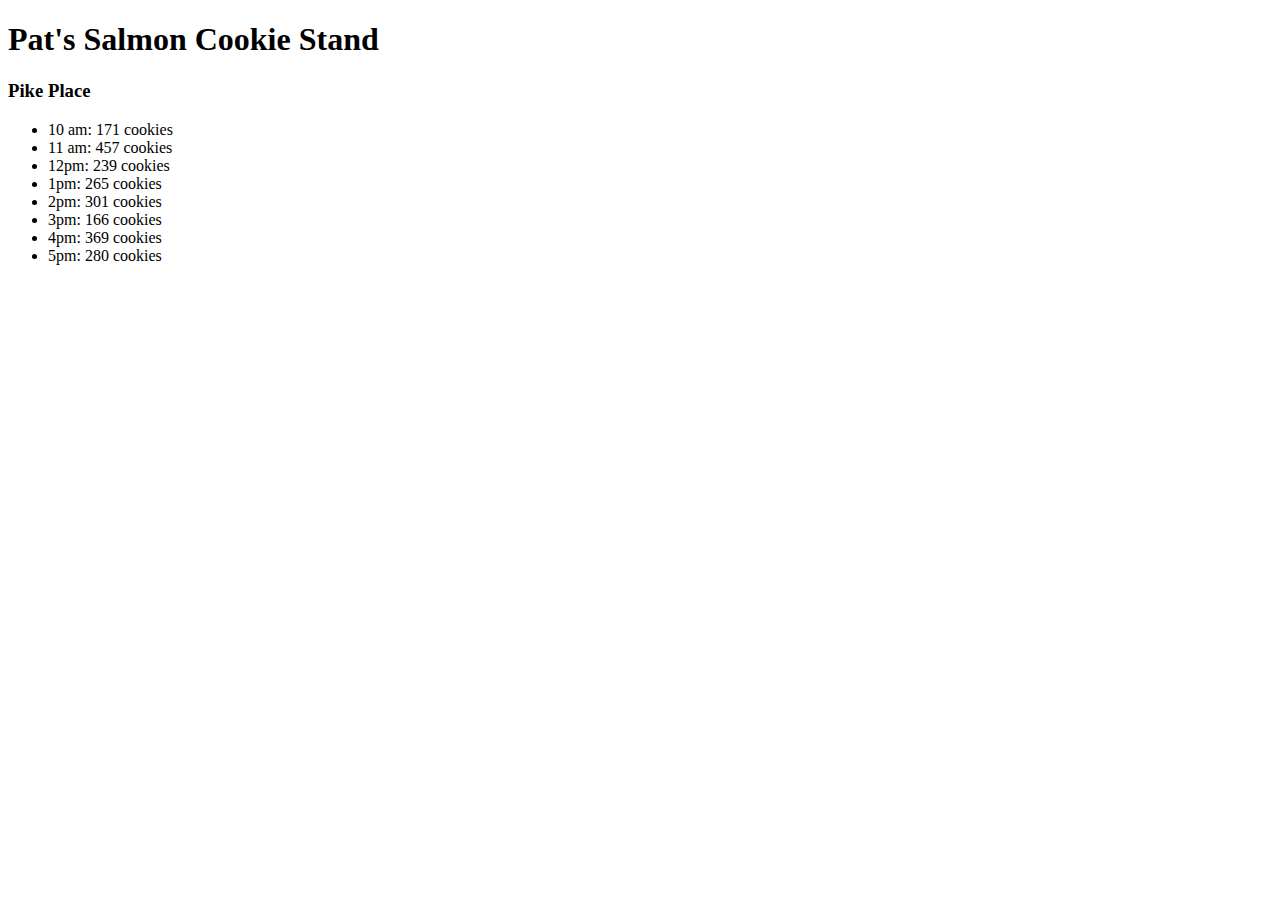
==== index.html @ c4118888 "Added H1 Tag, Added array and listing" ====
<!DOCTYPE html>
<html>
<head>
  <title>Pat's Salmon Cookie Stand</title>
</head>
<body>
<h1> Pat's Salmon Cookie Stand</h1>

  <h3>Pike Place</h1>
  <ul id="pike"></ul>


  <script src="app.js"></script>

</body>
</html>
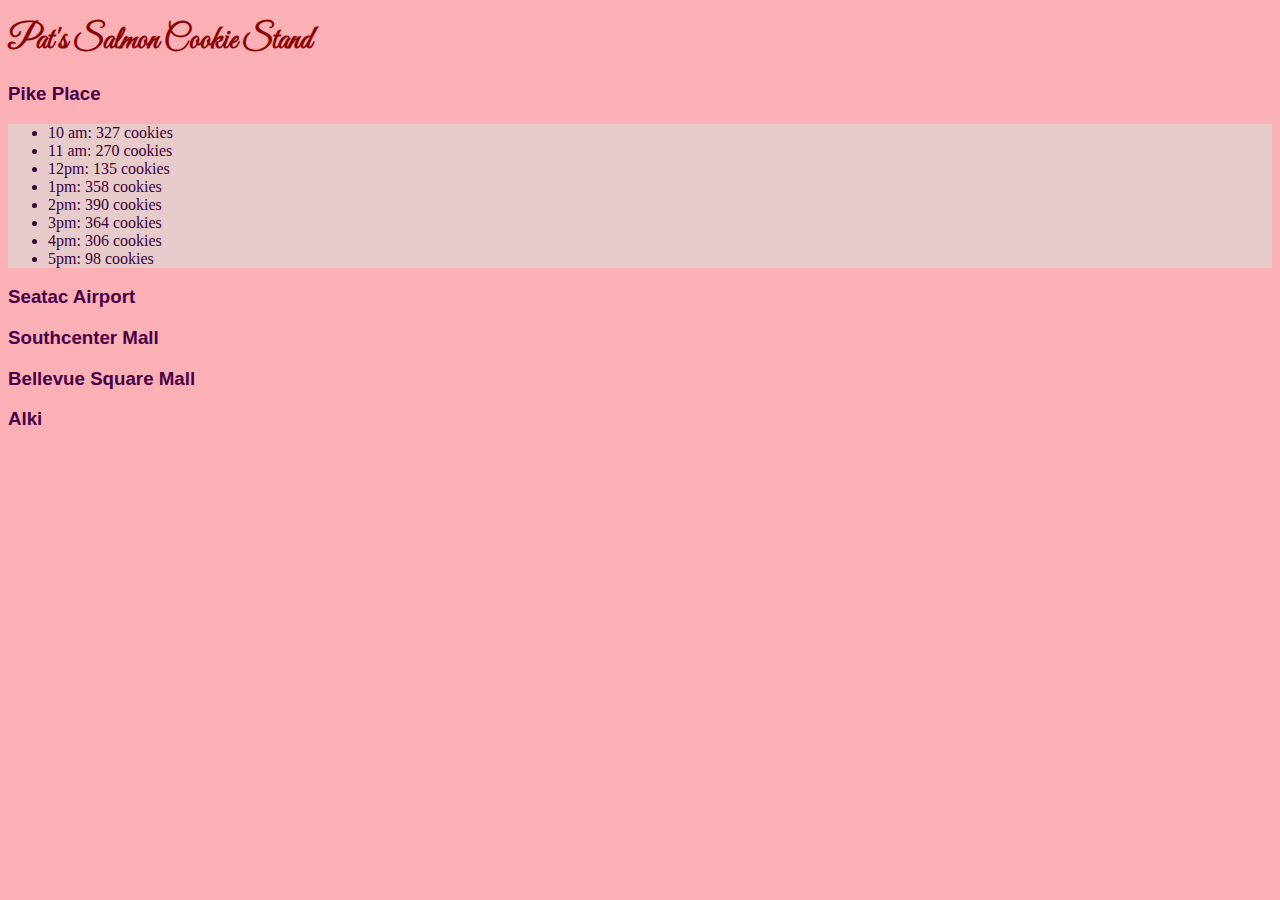
==== commit 3215c1b6: "Added Style Guide and added updated CSS" ====
--- a/index.html
+++ b/index.html
@@ -2,6 +2,8 @@
 <html>
 <head>
   <title>Pat's Salmon Cookie Stand</title>
+  <link rel="stylesheet" type="text/css" href="style.css">
+  <link href='https://fonts.googleapis.com/css?family=Great+Vibes' rel='stylesheet' type='text/css'>
 </head>
 <body>
 <h1> Pat's Salmon Cookie Stand</h1>
@@ -9,6 +11,17 @@
   <h3>Pike Place</h1>
   <ul id="pike"></ul>
 
+  <h3>Seatac Airport</h3>
+  <ul id="seatac"></ul>
+
+  <h3>Southcenter Mall</h3>
+  <ul id="southcenter"></ul>
+
+  <h3>Bellevue Square Mall</h3>
+  <ul id="bellSq"></ul>
+
+  <h3>Alki</h3>
+  <ul id=alki></ul>
 
   <script src="app.js"></script>
 
--- a/style.css
+++ b/style.css
@@ -0,0 +1,26 @@
+body {
+  background-color: #FAB0B5;
+  font-family: Georgia;
+}
+
+h1 {
+  color: #8A0606;
+  font-family: 'Great Vibes';
+}
+
+h3 {
+  font-family: Helvetica;
+  color: #470047;
+}
+li {
+  font-family: Georgia;
+  color: #3A003A;
+}
+
+ul {
+  background-color: #E7CBCB;
+}
+
+p {
+  font-family: Georgia;
+}
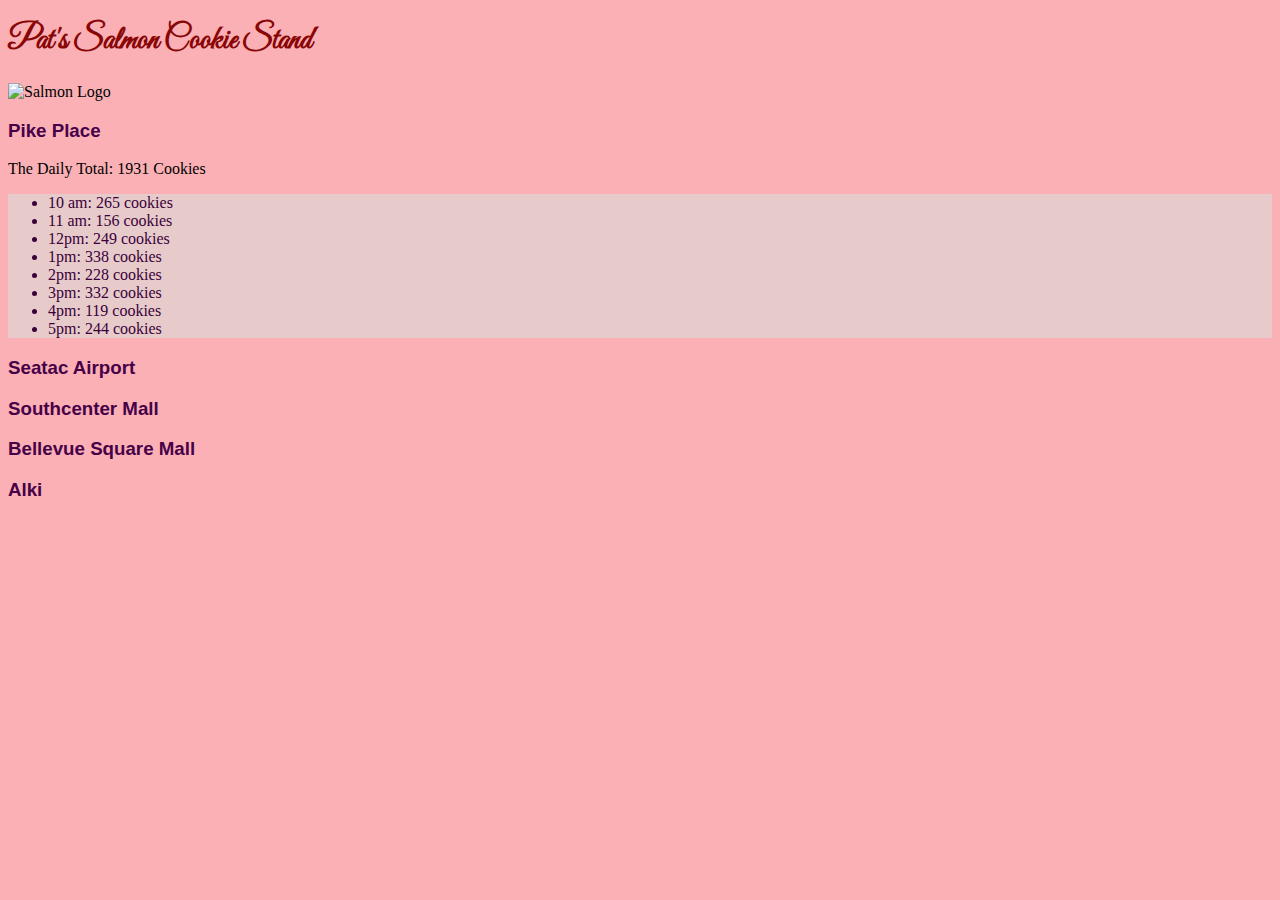
==== commit 39636af2: "changed makeUL and added more code" ====
--- a/index.html
+++ b/index.html
@@ -2,13 +2,15 @@
 <html>
 <head>
   <title>Pat's Salmon Cookie Stand</title>
-  <link rel="stylesheet" type="text/css" href="style.css">
-  <link href='https://fonts.googleapis.com/css?family=Great+Vibes' rel='stylesheet' type='text/css'>
+  <link rel="stylesheet" type="text/css" href="style.css" />
+  <link href='https://fonts.googleapis.com/css?family=Great+Vibes' rel='stylesheet' type='text/css' />
 </head>
 <body>
 <h1> Pat's Salmon Cookie Stand</h1>
+  <img src="img/salmon.png" width="300" alt="Salmon Logo" title="Salmon Logo" />
 
-  <h3>Pike Place</h1>
+  <h3>Pike Place</h3>
+  <p id="pikeTotal"></p>
   <ul id="pike"></ul>
 
   <h3>Seatac Airport</h3>
@@ -21,7 +23,7 @@
   <ul id="bellSq"></ul>
 
   <h3>Alki</h3>
-  <ul id=alki></ul>
+  <ul id="alki"></ul>
 
   <script src="app.js"></script>
 
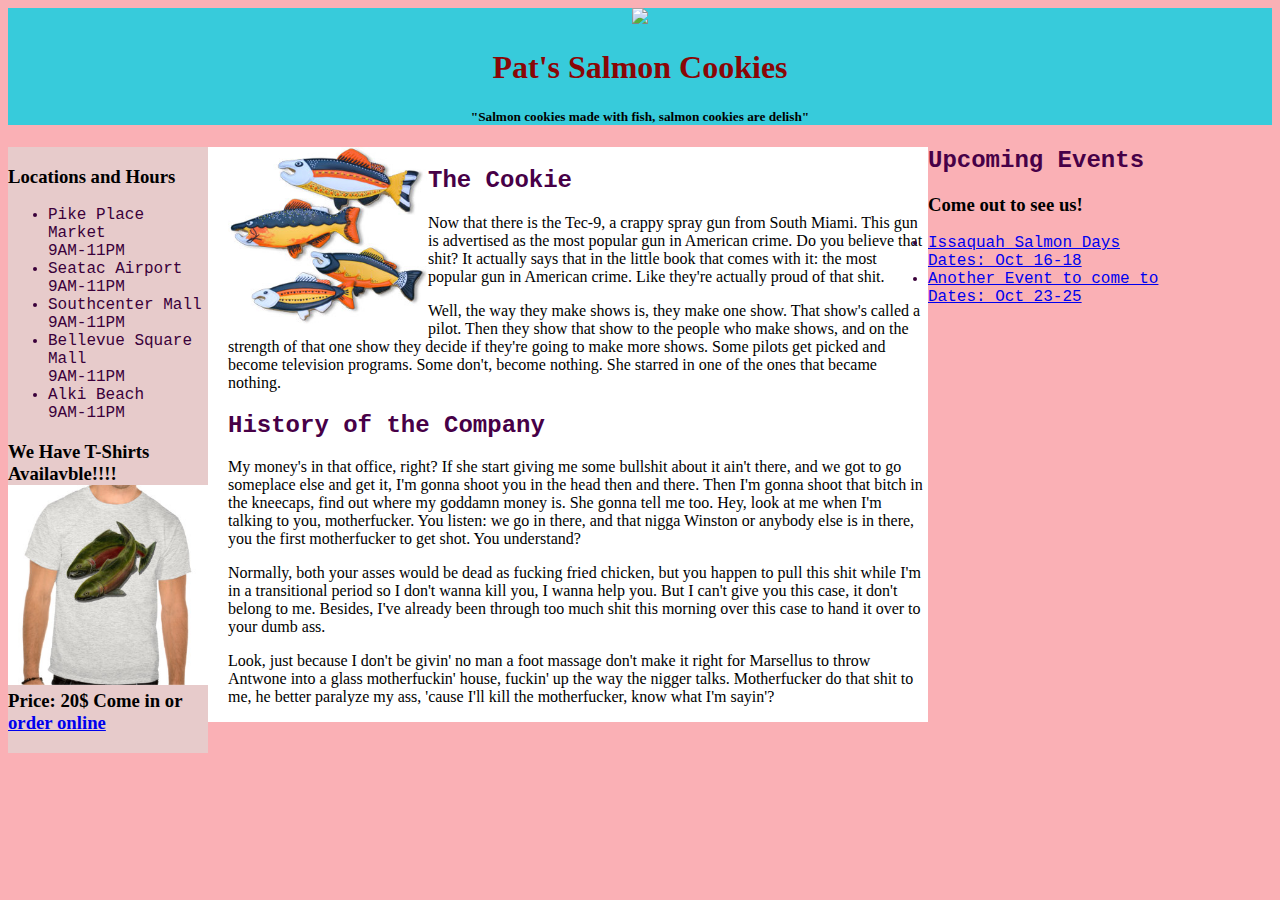
==== commit 8a0ed57d: "Changed index to Sales. Created index public." ====
--- a/index.html
+++ b/index.html
@@ -1,31 +1,74 @@
 <!DOCTYPE html>
 <html>
+
+
 <head>
   <title>Pat's Salmon Cookie Stand</title>
-  <link rel="stylesheet" type="text/css" href="style.css" />
-  <link href='https://fonts.googleapis.com/css?family=Great+Vibes' rel='stylesheet' type='text/css' />
+  <link rel="stylesheet" type="text/css" href="style.css">
+  <link to google font>
 </head>
+
 <body>
-<h1> Pat's Salmon Cookie Stand</h1>
-  <img src="img/salmon.png" width="300" alt="Salmon Logo" title="Salmon Logo" />
 
-  <h3>Pike Place</h3>
-  <p id="pikeTotal"></p>
-  <ul id="pike"></ul>
+<div class="header">
+  <img src="img/salmon.png" width="300">
+  <h1>Pat's Salmon Cookies</h1>
+  <h5>"Salmon cookies made with fish, salmon cookies are delish"</h5>
+</div>
 
-  <h3>Seatac Airport</h3>
-  <ul id="seatac"></ul>
 
-  <h3>Southcenter Mall</h3>
-  <ul id="southcenter"></ul>
+<div class="locations">
+  <h3>Locations and Hours</h3>
+  <ul>
+    <li>Pike Place Market <br />9AM-11PM</li>
+    <li>Seatac Airport <br />9AM-11PM</li>
+    <li>Southcenter Mall <br />9AM-11PM</li>
+    <li>Bellevue Square Mall <br />9AM-11PM</li>
+    <li>Alki Beach <br />9AM-11PM</li>
+  </ul>
 
-  <h3>Bellevue Square Mall</h3>
-  <ul id="bellSq"></ul>
+  <h3>
+    We Have T-Shirts Availavble!!!!
+    <img src="img/patstshirts.jpg" width="200">
+    Price: 20$
+    Come in or <a href="link to store page">order online</a>
+  </h3>
+</div>
 
-  <h3>Alki</h3>
-  <ul id="alki"></ul>
+<div class="cookies">
+  <div class="cookieimg">
+    <img src="img/cookies.jpg" width="200">
+  </div>
 
-  <script src="app.js"></script>
+  <h2> The Cookie </h2>
+
+    <p>Now that there is the Tec-9, a crappy spray gun from South Miami. This gun is advertised as the most popular gun in American crime. Do you believe that shit? It actually says that in the little book that comes with it: the most popular gun in American crime. Like they're actually proud of that shit.</p>
+
+    <p>Well, the way they make shows is, they make one show. That show's called a pilot. Then they show that show to the people who make shows, and on the strength of that one show they decide if they're going to make more shows. Some pilots get picked and become television programs. Some don't, become nothing. She starred in one of the ones that became nothing.
+    </p>
+
+  <h2> History of the Company </h2>
+
+    <p>My money's in that office, right? If she start giving me some bullshit about it ain't there, and we got to go someplace else and get it, I'm gonna shoot you in the head then and there. Then I'm gonna shoot that bitch in the kneecaps, find out where my goddamn money is. She gonna tell me too. Hey, look at me when I'm talking to you, motherfucker. You listen: we go in there, and that nigga Winston or anybody else is in there, you the first motherfucker to get shot. You understand? </p>
+
+    <p>Normally, both your asses would be dead as fucking fried chicken, but you happen to pull this shit while I'm in a transitional period so I don't wanna kill you, I wanna help you. But I can't give you this case, it don't belong to me. Besides, I've already been through too much shit this morning over this case to hand it over to your dumb ass. </p>
+
+    <p>Look, just because I don't be givin' no man a foot massage don't make it right for Marsellus to throw Antwone into a glass motherfuckin' house, fuckin' up the way the nigger talks. Motherfucker do that shit to me, he better paralyze my ass, 'cause I'll kill the motherfucker, know what I'm sayin'? </p>
+  </div>
+
+  <h2>Upcoming Events</h2>
+  <h3>Come out to see us!</h3>
+  <ul>
+    <li><a href="Salmon Days"> Issaquah Salmon Days <br /> Dates: Oct 16-18</li>
+    <li><a href="another place">Another Event to come to <br /> Dates: Oct 23-25</li>
+  </ul>
 
 </body>
+
+
+
+
+
+
+
 </html>
--- a/style.css
+++ b/style.css
@@ -6,21 +6,54 @@
 h1 {
   color: #8A0606;
   font-family: 'Great Vibes';
+
 }
 
-h3 {
-  font-family: Helvetica;
+h2 {
+  font-family: Courier;
   color: #470047;
 }
+
+h4 {
+  font-family: Helvetica;
+}
+
+
 li {
-  font-family: Georgia;
+  font-family: "Courier New";
   color: #3A003A;
 }
 
 ul {
-  background-color: #E7CBCB;
+
 }
 
 p {
   font-family: Georgia;
 }
+
+div.header {
+  background-color:#37CBDB;
+  text-align: center;
+}
+
+
+div.locations {
+  background-color: #E7CBCB;
+  max-width: 200px;
+  float: left;
+}
+
+
+div.cookies {
+  background-color: white;
+  max-width: 700px;
+  float:left;
+  padding-left:20px;
+
+}
+
+div.cookieimg {
+  float: left
+}
+
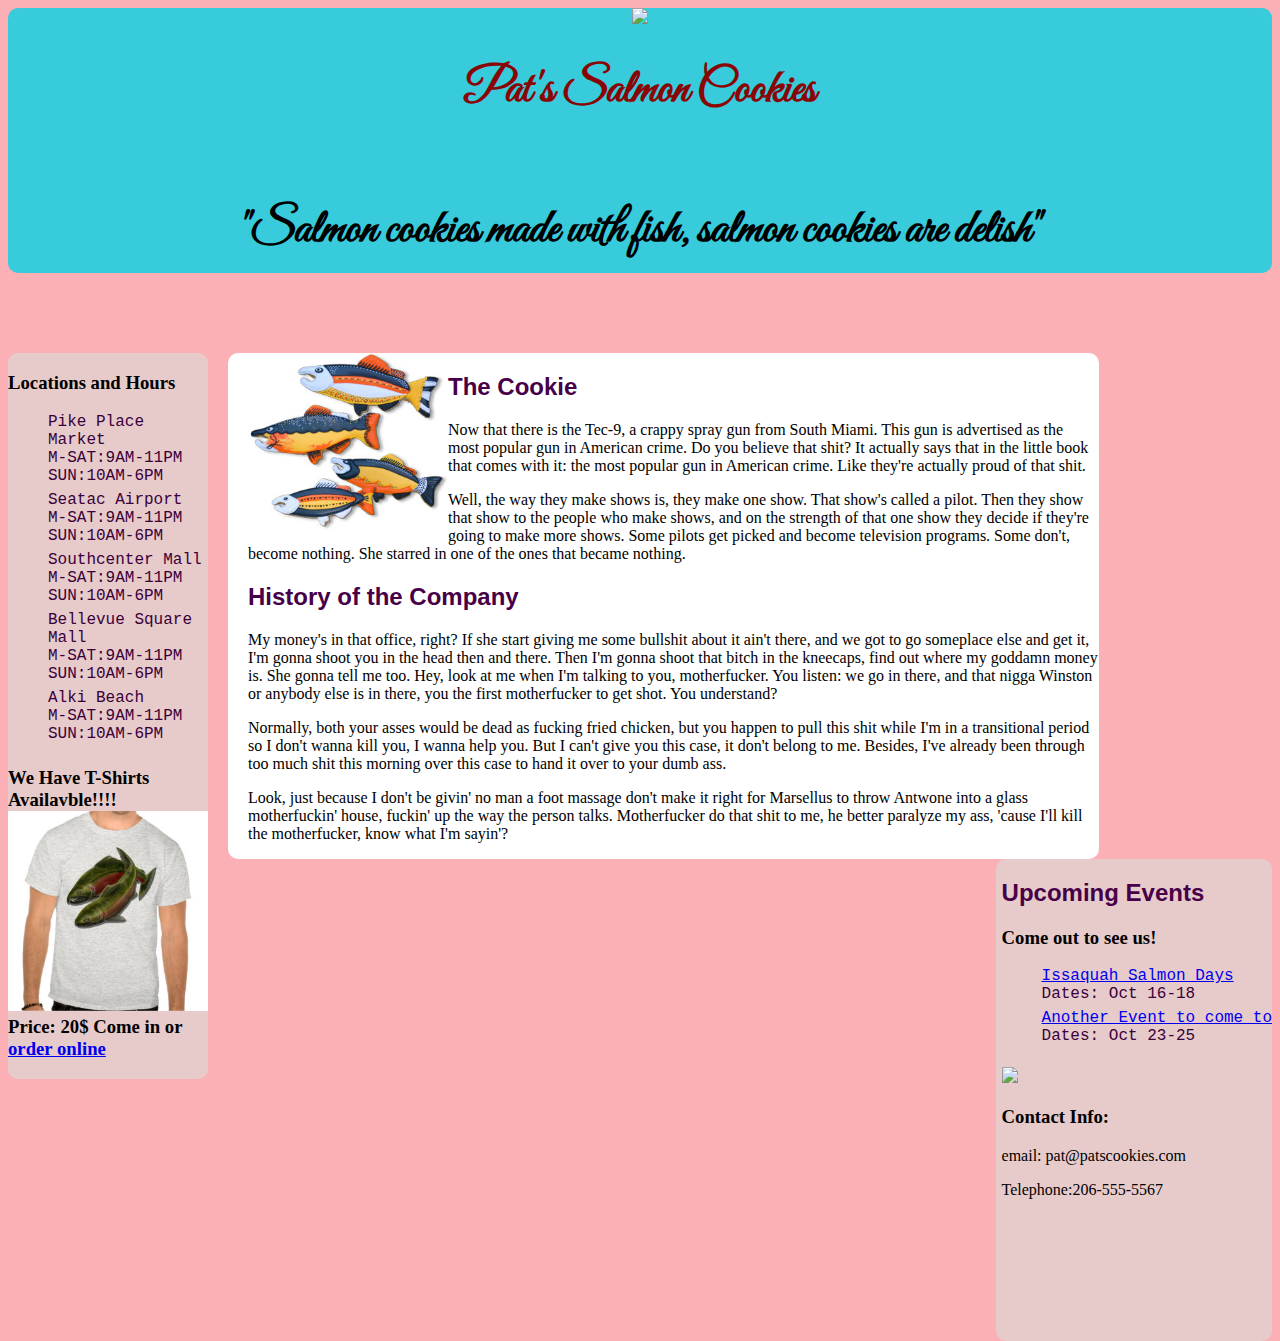
==== commit 403e7dd5: "added round border, adjusted some sizing" ====
--- a/index.html
+++ b/index.html
@@ -5,7 +5,7 @@
 <head>
   <title>Pat's Salmon Cookie Stand</title>
   <link rel="stylesheet" type="text/css" href="style.css">
-  <link to google font>
+  <link href='https://fonts.googleapis.com/css?family=Great+Vibes' rel='stylesheet' type='text/css' />
 </head>
 
 <body>
@@ -20,11 +20,11 @@
 <div class="locations">
   <h3>Locations and Hours</h3>
   <ul>
-    <li>Pike Place Market <br />9AM-11PM</li>
-    <li>Seatac Airport <br />9AM-11PM</li>
-    <li>Southcenter Mall <br />9AM-11PM</li>
-    <li>Bellevue Square Mall <br />9AM-11PM</li>
-    <li>Alki Beach <br />9AM-11PM</li>
+    <li>Pike Place Market <br />M-SAT:9AM-11PM <br/>SUN:10AM-6PM</li>
+    <li>Seatac Airport <br />M-SAT:9AM-11PM <br/>SUN:10AM-6PM</li>
+    <li>Southcenter Mall<br />M-SAT:9AM-11PM <br/>SUN:10AM-6PM</li>
+    <li>Bellevue Square Mall<br />M-SAT:9AM-11PM <br/>SUN:10AM-6PM</li>
+    <li>Alki Beach<br />M-SAT:9AM-11PM <br/>SUN:10AM-6PM</li>
   </ul>
 
   <h3>
@@ -53,15 +53,23 @@
 
     <p>Normally, both your asses would be dead as fucking fried chicken, but you happen to pull this shit while I'm in a transitional period so I don't wanna kill you, I wanna help you. But I can't give you this case, it don't belong to me. Besides, I've already been through too much shit this morning over this case to hand it over to your dumb ass. </p>
 
-    <p>Look, just because I don't be givin' no man a foot massage don't make it right for Marsellus to throw Antwone into a glass motherfuckin' house, fuckin' up the way the nigger talks. Motherfucker do that shit to me, he better paralyze my ass, 'cause I'll kill the motherfucker, know what I'm sayin'? </p>
+    <p>Look, just because I don't be givin' no man a foot massage don't make it right for Marsellus to throw Antwone into a glass motherfuckin' house, fuckin' up the way the person talks. Motherfucker do that shit to me, he better paralyze my ass, 'cause I'll kill the motherfucker, know what I'm sayin'? </p>
   </div>
 
+  <div class="events">
   <h2>Upcoming Events</h2>
   <h3>Come out to see us!</h3>
   <ul>
-    <li><a href="Salmon Days"> Issaquah Salmon Days <br /> Dates: Oct 16-18</li>
-    <li><a href="another place">Another Event to come to <br /> Dates: Oct 23-25</li>
+    <li><a href="Salmon Days"> Issaquah Salmon Days</a><br /> Dates: Oct 16-18</li>
+    <li><a href="another place">Another Event to come to</a> <br /> Dates: Oct 23-25</li>
   </ul>
+  <img src="img/family.jpg" width="300">
+
+  <h3>Contact Info:</h3>
+  <p>email: pat@patscookies.com</p>
+  <p>Telephone:206-555-5567</p>
+  </div>
+
 
 </body>
 
--- a/style.css
+++ b/style.css
@@ -1,16 +1,16 @@
 body {
   background-color: #FAB0B5;
-  font-family: Georgia;
 }
 
 h1 {
   color: #8A0606;
   font-family: 'Great Vibes';
+  font-size: 300%;
 
 }
 
 h2 {
-  font-family: Courier;
+  font-family: Helvetica;
   color: #470047;
 }
 
@@ -18,14 +18,23 @@
   font-family: Helvetica;
 }
 
+h5 {
+  font-family: 'Great Vibes';
+  font-size: 300%;
+  padding-bottom: 1%;
+
+}
+
 
 li {
   font-family: "Courier New";
   color: #3A003A;
+  padding-bottom: 6px;
+  text-align:left;
 }
 
 ul {
-
+  list-style-type: none;
 }
 
 p {
@@ -35,6 +44,9 @@
 div.header {
   background-color:#37CBDB;
   text-align: center;
+  border-radius: 10px;
+  margin-bottom: 0px;
+
 }
 
 
@@ -42,14 +54,19 @@
   background-color: #E7CBCB;
   max-width: 200px;
   float: left;
+  margin-right: 20px;
+  border-radius: 10px;
+
 }
 
 
 div.cookies {
   background-color: white;
-  max-width: 700px;
+  max-width: 850px;
   float:left;
   padding-left:20px;
+  padding-right: 1px;
+  border-radius: 10px;
 
 }
 
@@ -57,3 +74,12 @@
   float: left
 }
 
+div.events {
+  float: right;
+  background-color: #E7CBCB;
+  padding-left: 6px;
+  padding-bottom: 10%;
+  margin-left: 1px;
+  border-radius: 10px;
+
+}
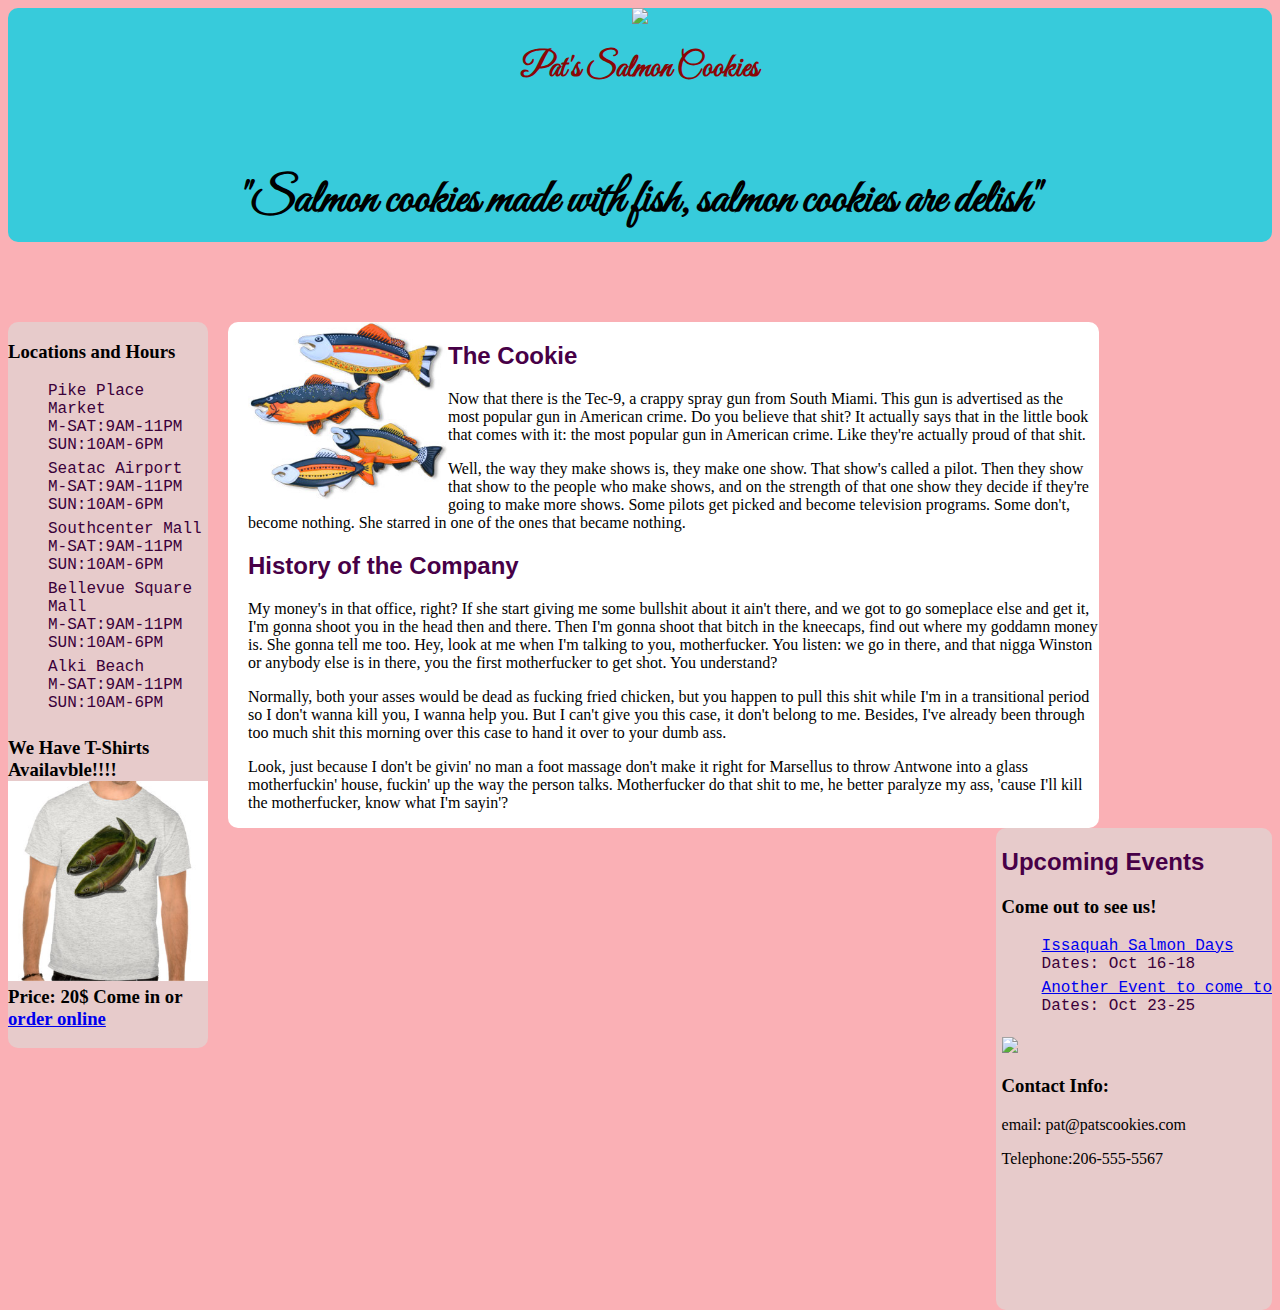
==== commit 9dcecb21: "added some funtionality to submit" ====
--- a/index.html
+++ b/index.html
@@ -10,14 +10,14 @@
 
 <body>
 
-<div class="header">
+<header>
   <img src="img/salmon.png" width="300">
   <h1>Pat's Salmon Cookies</h1>
   <h5>"Salmon cookies made with fish, salmon cookies are delish"</h5>
-</div>
+</header>
 
 
-<div class="locations">
+<aside>
   <h3>Locations and Hours</h3>
   <ul>
     <li>Pike Place Market <br />M-SAT:9AM-11PM <br/>SUN:10AM-6PM</li>
@@ -33,9 +33,9 @@
     Price: 20$
     Come in or <a href="link to store page">order online</a>
   </h3>
-</div>
+</aside>
 
-<div class="cookies">
+<article>
   <div class="cookieimg">
     <img src="img/cookies.jpg" width="200">
   </div>
@@ -54,7 +54,7 @@
     <p>Normally, both your asses would be dead as fucking fried chicken, but you happen to pull this shit while I'm in a transitional period so I don't wanna kill you, I wanna help you. But I can't give you this case, it don't belong to me. Besides, I've already been through too much shit this morning over this case to hand it over to your dumb ass. </p>
 
     <p>Look, just because I don't be givin' no man a foot massage don't make it right for Marsellus to throw Antwone into a glass motherfuckin' house, fuckin' up the way the person talks. Motherfucker do that shit to me, he better paralyze my ass, 'cause I'll kill the motherfucker, know what I'm sayin'? </p>
-  </div>
+  </article>
 
   <div class="events">
   <h2>Upcoming Events</h2>
--- a/style.css
+++ b/style.css
@@ -1,3 +1,8 @@
+/*Table of Contents - Example
+H tags
+Div Tags*/
+
+
 body {
   background-color: #FAB0B5;
 }
@@ -5,7 +10,6 @@
 h1 {
   color: #8A0606;
   font-family: 'Great Vibes';
-  font-size: 300%;
 
 }
 
@@ -41,7 +45,7 @@
   font-family: Georgia;
 }
 
-div.header {
+header {
   background-color:#37CBDB;
   text-align: center;
   border-radius: 10px;
@@ -50,7 +54,7 @@
 }
 
 
-div.locations {
+aside {
   background-color: #E7CBCB;
   max-width: 200px;
   float: left;
@@ -60,7 +64,7 @@
 }
 
 
-div.cookies {
+article {
   background-color: white;
   max-width: 850px;
   float:left;
@@ -83,3 +87,8 @@
   border-radius: 10px;
 
 }
+
+fieldset{
+  max-width: 180px;
+  border-radius: 10px;
+}
